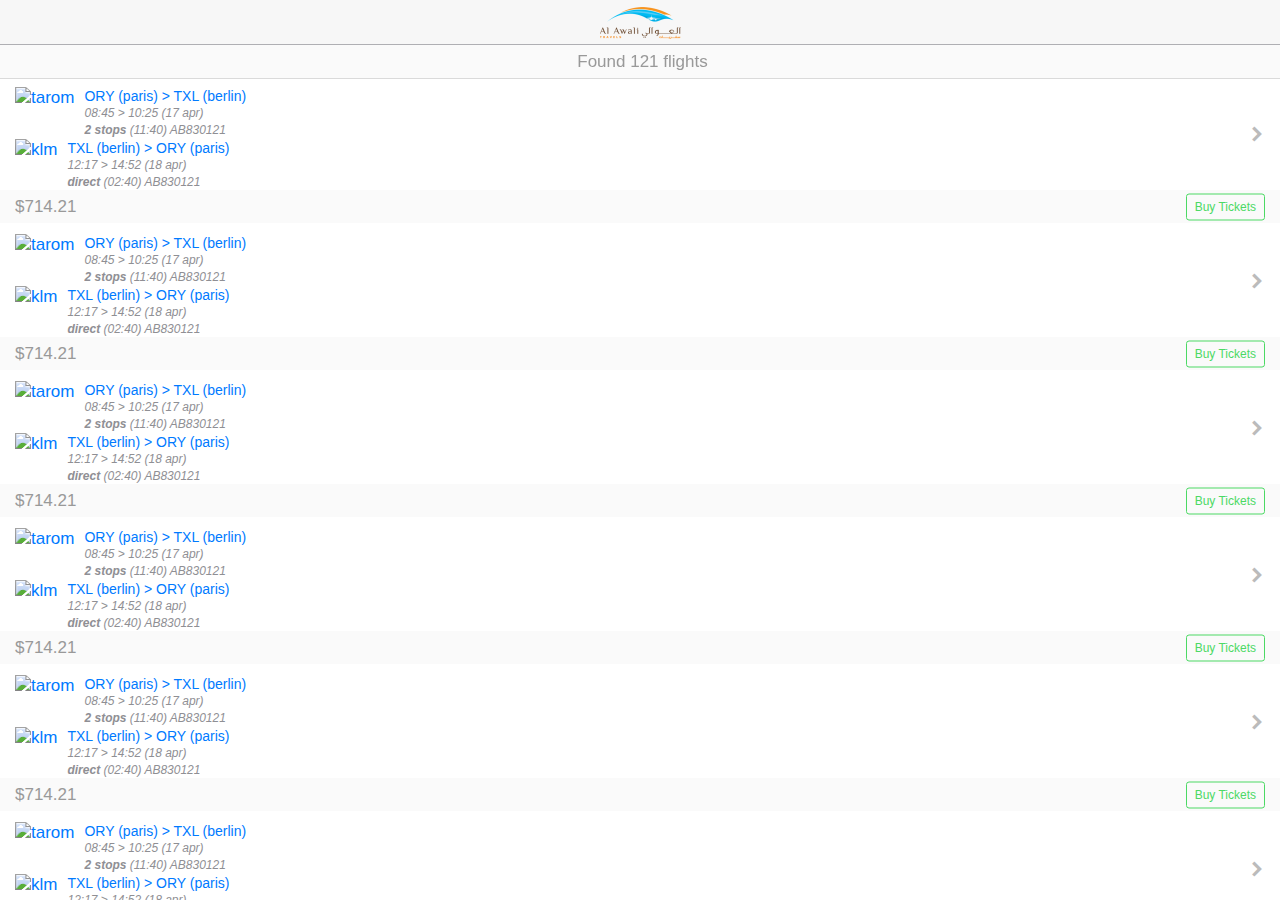
==== tpl/flight/list.html @ 6514df97 "flight search, list and detail" ====
<!DOCTYPE html>
<html>
  <head>
    <meta charset="utf-8">
    <title>Ratchet template page</title>

    <!-- Sets initial viewport load and disables zooming  -->
    <meta name="viewport" content="initial-scale=1, maximum-scale=1">

    <!-- Makes your prototype chrome-less once bookmarked to your phone's home screen -->
    <meta name="apple-mobile-web-app-capable" content="yes">
    <meta name="apple-mobile-web-app-status-bar-style" content="black">

    <!-- Set resources base path -->
    <base href="../../" target="_blank">

    <!-- Include the compiled Ratchet CSS -->
    <link href="css/ratchet.css" rel="stylesheet">
      
    <!-- Optionally, include either the iOS or Android theme -->
    <link href="css/ratchet-theme-ios.css" rel="stylesheet">

    <!-- extra pack icons -->
    <!-- http://themes-pixeden.com/font-demos/7-stroke/index.html -->
    <link href="fonts/pe-icon-7-stroke/css/pe-icon-7-stroke.css" rel="stylesheet">
    <!-- Optional - Adds useful class to manipulate icon font display -->
    <link rel="stylesheet" href="fonts/pe-icon-7-stroke/css/helper.css">
      
    <!-- app style  -->
    <link href="css/style.css" rel="stylesheet">

    <!-- Include the compiled Ratchet JS -->
    <script src="js/ratchet.js"></script>
  </head>
  <body>

    <!-- Make sure all your bars are the first things in your <body> -->
    <header class="bar bar-nav">
      <h1 class="title"><img class="icon center brand-top-logo" src="img/logo.png" alt="awali travels"></h1>
    </header>

    <div class="bar bar-standard bar-header-secondary bar-list-info">
      <span class="breadcrump">Found 121 flights</span>
    </div>

    <div class="content">
      <ul class="table-view">
        <!-- element -->
        <li class="table-view-cell media flight-item">
        <form action="#" method="get">
          <a class="navigate-right" href="tpl/flight/flight-detail.html" data-transition="slide-in">
            <!-- departure route -->
            <img class="media-object pull-left" src="http://placehold.it/48x48" alt="tarom">
            <div class="media-body flight-route-item">
              <span class="flight-title">ORY (paris) > TXL (berlin)</span>
              <p class="flight-info">08:45 > 10:25 (17 apr)</p>
              <p class="flight-info"><strong>2 stops</strong> (11:40) AB830121</p>
            </div>
            <!-- return route -->
            <img class="media-object pull-left" src="http://placehold.it/48x48" alt="klm">
            <div class="media-body flight-route-item">
              <span class="flight-title">TXL (berlin) > ORY (paris)</span>
              <p class="flight-info">12:17 > 14:52 (18 apr)</p>
              <p class="flight-info"><strong>direct</strong> (02:40) AB830121</p>
            </div>
          </a>
        </form>
        </li>
        <li class="table-view-cell table-view-divider">
          <a class="btn btn-outlined btn-positive" href="tpl/flight/flight-detail.html" data-transition="slide-in">Buy Tickets</a>$714.21
        </li>

        <!-- element -->
        <li class="table-view-cell media flight-item">
        <form action="#" method="get">
          <a class="navigate-right" href="tpl/flight/flight-detail.html" data-transition="slide-in">
            <!-- departure route -->
            <img class="media-object pull-left" src="http://placehold.it/48x48" alt="tarom">
            <div class="media-body flight-route-item">
              <span class="flight-title">ORY (paris) > TXL (berlin)</span>
              <p class="flight-info">08:45 > 10:25 (17 apr)</p>
              <p class="flight-info"><strong>2 stops</strong> (11:40) AB830121</p>
            </div>
            <!-- return route -->
            <img class="media-object pull-left" src="http://placehold.it/48x48" alt="klm">
            <div class="media-body flight-route-item">
              <span class="flight-title">TXL (berlin) > ORY (paris)</span>
              <p class="flight-info">12:17 > 14:52 (18 apr)</p>
              <p class="flight-info"><strong>direct</strong> (02:40) AB830121</p>
            </div>
          </a>
        </form>
        </li>
        <li class="table-view-cell table-view-divider">
          <a class="btn btn-outlined btn-positive" href="tpl/flight/flight-detail.html" data-transition="slide-in">Buy Tickets</a>$714.21
        </li>

        <!-- element -->
        <li class="table-view-cell media flight-item">
        <form action="#" method="get">
          <a class="navigate-right" href="tpl/flight/flight-detail.html" data-transition="slide-in">
            <!-- departure route -->
            <img class="media-object pull-left" src="http://placehold.it/48x48" alt="tarom">
            <div class="media-body flight-route-item">
              <span class="flight-title">ORY (paris) > TXL (berlin)</span>
              <p class="flight-info">08:45 > 10:25 (17 apr)</p>
              <p class="flight-info"><strong>2 stops</strong> (11:40) AB830121</p>
            </div>
            <!-- return route -->
            <img class="media-object pull-left" src="http://placehold.it/48x48" alt="klm">
            <div class="media-body flight-route-item">
              <span class="flight-title">TXL (berlin) > ORY (paris)</span>
              <p class="flight-info">12:17 > 14:52 (18 apr)</p>
              <p class="flight-info"><strong>direct</strong> (02:40) AB830121</p>
            </div>
          </a>
        </form>
        </li>
        <li class="table-view-cell table-view-divider">
          <a class="btn btn-outlined btn-positive" href="tpl/flight/flight-detail.html" data-transition="slide-in">Buy Tickets</a>$714.21
        </li>

        <!-- element -->
        <li class="table-view-cell media flight-item">
        <form action="#" method="get">
          <a class="navigate-right" href="tpl/flight/flight-detail.html" data-transition="slide-in">
            <!-- departure route -->
            <img class="media-object pull-left" src="http://placehold.it/48x48" alt="tarom">
            <div class="media-body flight-route-item">
              <span class="flight-title">ORY (paris) > TXL (berlin)</span>
              <p class="flight-info">08:45 > 10:25 (17 apr)</p>
              <p class="flight-info"><strong>2 stops</strong> (11:40) AB830121</p>
            </div>
            <!-- return route -->
            <img class="media-object pull-left" src="http://placehold.it/48x48" alt="klm">
            <div class="media-body flight-route-item">
              <span class="flight-title">TXL (berlin) > ORY (paris)</span>
              <p class="flight-info">12:17 > 14:52 (18 apr)</p>
              <p class="flight-info"><strong>direct</strong> (02:40) AB830121</p>
            </div>
          </a>
        </form>
        </li>
        <li class="table-view-cell table-view-divider">
          <a class="btn btn-outlined btn-positive" href="tpl/flight/flight-detail.html" data-transition="slide-in">Buy Tickets</a>$714.21
        </li>

        <!-- element -->
        <li class="table-view-cell media flight-item">
        <form action="#" method="get">
          <a class="navigate-right" href="tpl/flight/flight-detail.html" data-transition="slide-in">
            <!-- departure route -->
            <img class="media-object pull-left" src="http://placehold.it/48x48" alt="tarom">
            <div class="media-body flight-route-item">
              <span class="flight-title">ORY (paris) > TXL (berlin)</span>
              <p class="flight-info">08:45 > 10:25 (17 apr)</p>
              <p class="flight-info"><strong>2 stops</strong> (11:40) AB830121</p>
            </div>
            <!-- return route -->
            <img class="media-object pull-left" src="http://placehold.it/48x48" alt="klm">
            <div class="media-body flight-route-item">
              <span class="flight-title">TXL (berlin) > ORY (paris)</span>
              <p class="flight-info">12:17 > 14:52 (18 apr)</p>
              <p class="flight-info"><strong>direct</strong> (02:40) AB830121</p>
            </div>
          </a>
        </form>
        </li>
        <li class="table-view-cell table-view-divider">
          <a class="btn btn-outlined btn-positive" href="tpl/flight/flight-detail.html" data-transition="slide-in">Buy Tickets</a>$714.21
        </li>

        <!-- element -->
        <li class="table-view-cell media flight-item">
        <form action="#" method="get">
          <a class="navigate-right" href="tpl/flight/flight-detail.html" data-transition="slide-in">
            <!-- departure route -->
            <img class="media-object pull-left" src="http://placehold.it/48x48" alt="tarom">
            <div class="media-body flight-route-item">
              <span class="flight-title">ORY (paris) > TXL (berlin)</span>
              <p class="flight-info">08:45 > 10:25 (17 apr)</p>
              <p class="flight-info"><strong>2 stops</strong> (11:40) AB830121</p>
            </div>
            <!-- return route -->
            <img class="media-object pull-left" src="http://placehold.it/48x48" alt="klm">
            <div class="media-body flight-route-item">
              <span class="flight-title">TXL (berlin) > ORY (paris)</span>
              <p class="flight-info">12:17 > 14:52 (18 apr)</p>
              <p class="flight-info"><strong>direct</strong> (02:40) AB830121</p>
            </div>
          </a>
        </form>
        </li>
        <li class="table-view-cell table-view-divider">
          <a class="btn btn-outlined btn-positive" href="tpl/flight/flight-detail.html" data-transition="slide-in">Buy Tickets</a>$714.21
        </li>

        <!-- list end element -->
        <li class="table-view-cell media flight-list-end"></li>
      </ul>
    </div>
  </body>
</html>
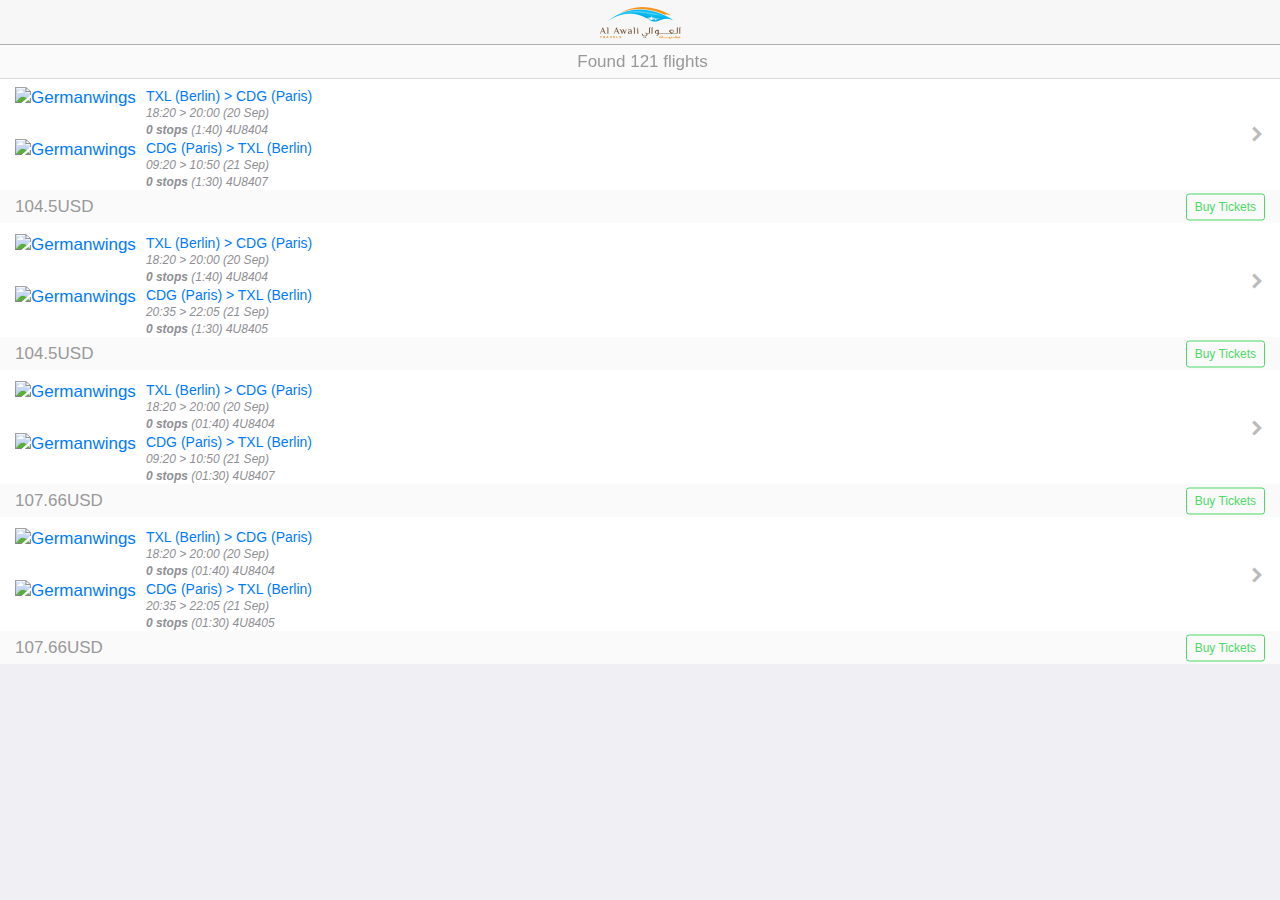
==== commit 8dc9274f: "finishing list for part 1" ====
--- a/tpl/flight/list.html
+++ b/tpl/flight/list.html
@@ -29,8 +29,6 @@
     <!-- app style  -->
     <link href="css/style.css" rel="stylesheet">
 
-    <!-- Include the compiled Ratchet JS -->
-    <script src="js/ratchet.js"></script>
   </head>
   <body>
 
@@ -44,160 +42,23 @@
     </div>
 
     <div class="content">
-      <ul class="table-view">
-        <!-- element -->
-        <li class="table-view-cell media flight-item">
-        <form action="#" method="get">
-          <a class="navigate-right" href="tpl/flight/flight-detail.html" data-transition="slide-in">
-            <!-- departure route -->
-            <img class="media-object pull-left" src="http://placehold.it/48x48" alt="tarom">
-            <div class="media-body flight-route-item">
-              <span class="flight-title">ORY (paris) > TXL (berlin)</span>
-              <p class="flight-info">08:45 > 10:25 (17 apr)</p>
-              <p class="flight-info"><strong>2 stops</strong> (11:40) AB830121</p>
-            </div>
-            <!-- return route -->
-            <img class="media-object pull-left" src="http://placehold.it/48x48" alt="klm">
-            <div class="media-body flight-route-item">
-              <span class="flight-title">TXL (berlin) > ORY (paris)</span>
-              <p class="flight-info">12:17 > 14:52 (18 apr)</p>
-              <p class="flight-info"><strong>direct</strong> (02:40) AB830121</p>
-            </div>
-          </a>
-        </form>
-        </li>
-        <li class="table-view-cell table-view-divider">
-          <a class="btn btn-outlined btn-positive" href="tpl/flight/flight-detail.html" data-transition="slide-in">Buy Tickets</a>$714.21
-        </li>
+      <ul id="flight-list" class="table-view"></ul>
+    </div>
 
-        <!-- element -->
-        <li class="table-view-cell media flight-item">
-        <form action="#" method="get">
-          <a class="navigate-right" href="tpl/flight/flight-detail.html" data-transition="slide-in">
-            <!-- departure route -->
-            <img class="media-object pull-left" src="http://placehold.it/48x48" alt="tarom">
-            <div class="media-body flight-route-item">
-              <span class="flight-title">ORY (paris) > TXL (berlin)</span>
-              <p class="flight-info">08:45 > 10:25 (17 apr)</p>
-              <p class="flight-info"><strong>2 stops</strong> (11:40) AB830121</p>
-            </div>
-            <!-- return route -->
-            <img class="media-object pull-left" src="http://placehold.it/48x48" alt="klm">
-            <div class="media-body flight-route-item">
-              <span class="flight-title">TXL (berlin) > ORY (paris)</span>
-              <p class="flight-info">12:17 > 14:52 (18 apr)</p>
-              <p class="flight-info"><strong>direct</strong> (02:40) AB830121</p>
-            </div>
-          </a>
-        </form>
-        </li>
-        <li class="table-view-cell table-view-divider">
-          <a class="btn btn-outlined btn-positive" href="tpl/flight/flight-detail.html" data-transition="slide-in">Buy Tickets</a>$714.21
-        </li>
+    <!-- Include the compiled Ratchet JS -->
+    <script src="js/ratchet.js"></script>
+    
+    <!-- Include the compiled jQuery JS -->
+    <script src="js/jquery.js"></script>
 
-        <!-- element -->
-        <li class="table-view-cell media flight-item">
-        <form action="#" method="get">
-          <a class="navigate-right" href="tpl/flight/flight-detail.html" data-transition="slide-in">
-            <!-- departure route -->
-            <img class="media-object pull-left" src="http://placehold.it/48x48" alt="tarom">
-            <div class="media-body flight-route-item">
-              <span class="flight-title">ORY (paris) > TXL (berlin)</span>
-              <p class="flight-info">08:45 > 10:25 (17 apr)</p>
-              <p class="flight-info"><strong>2 stops</strong> (11:40) AB830121</p>
-            </div>
-            <!-- return route -->
-            <img class="media-object pull-left" src="http://placehold.it/48x48" alt="klm">
-            <div class="media-body flight-route-item">
-              <span class="flight-title">TXL (berlin) > ORY (paris)</span>
-              <p class="flight-info">12:17 > 14:52 (18 apr)</p>
-              <p class="flight-info"><strong>direct</strong> (02:40) AB830121</p>
-            </div>
-          </a>
-        </form>
-        </li>
-        <li class="table-view-cell table-view-divider">
-          <a class="btn btn-outlined btn-positive" href="tpl/flight/flight-detail.html" data-transition="slide-in">Buy Tickets</a>$714.21
-        </li>
+    <!-- Include the compiled moment JS -->
+    <script src="js/moment.min.js"></script>
 
-        <!-- element -->
-        <li class="table-view-cell media flight-item">
-        <form action="#" method="get">
-          <a class="navigate-right" href="tpl/flight/flight-detail.html" data-transition="slide-in">
-            <!-- departure route -->
-            <img class="media-object pull-left" src="http://placehold.it/48x48" alt="tarom">
-            <div class="media-body flight-route-item">
-              <span class="flight-title">ORY (paris) > TXL (berlin)</span>
-              <p class="flight-info">08:45 > 10:25 (17 apr)</p>
-              <p class="flight-info"><strong>2 stops</strong> (11:40) AB830121</p>
-            </div>
-            <!-- return route -->
-            <img class="media-object pull-left" src="http://placehold.it/48x48" alt="klm">
-            <div class="media-body flight-route-item">
-              <span class="flight-title">TXL (berlin) > ORY (paris)</span>
-              <p class="flight-info">12:17 > 14:52 (18 apr)</p>
-              <p class="flight-info"><strong>direct</strong> (02:40) AB830121</p>
-            </div>
-          </a>
-        </form>
-        </li>
-        <li class="table-view-cell table-view-divider">
-          <a class="btn btn-outlined btn-positive" href="tpl/flight/flight-detail.html" data-transition="slide-in">Buy Tickets</a>$714.21
-        </li>
+    <!-- Include the adapter JS -->
+    <script src="js/adapters/flight-memory.js"></script>
 
-        <!-- element -->
-        <li class="table-view-cell media flight-item">
-        <form action="#" method="get">
-          <a class="navigate-right" href="tpl/flight/flight-detail.html" data-transition="slide-in">
-            <!-- departure route -->
-            <img class="media-object pull-left" src="http://placehold.it/48x48" alt="tarom">
-            <div class="media-body flight-route-item">
-              <span class="flight-title">ORY (paris) > TXL (berlin)</span>
-              <p class="flight-info">08:45 > 10:25 (17 apr)</p>
-              <p class="flight-info"><strong>2 stops</strong> (11:40) AB830121</p>
-            </div>
-            <!-- return route -->
-            <img class="media-object pull-left" src="http://placehold.it/48x48" alt="klm">
-            <div class="media-body flight-route-item">
-              <span class="flight-title">TXL (berlin) > ORY (paris)</span>
-              <p class="flight-info">12:17 > 14:52 (18 apr)</p>
-              <p class="flight-info"><strong>direct</strong> (02:40) AB830121</p>
-            </div>
-          </a>
-        </form>
-        </li>
-        <li class="table-view-cell table-view-divider">
-          <a class="btn btn-outlined btn-positive" href="tpl/flight/flight-detail.html" data-transition="slide-in">Buy Tickets</a>$714.21
-        </li>
+    <!-- Include the list JS -->
+    <script src="js/list.js"></script>
 
-        <!-- element -->
-        <li class="table-view-cell media flight-item">
-        <form action="#" method="get">
-          <a class="navigate-right" href="tpl/flight/flight-detail.html" data-transition="slide-in">
-            <!-- departure route -->
-            <img class="media-object pull-left" src="http://placehold.it/48x48" alt="tarom">
-            <div class="media-body flight-route-item">
-              <span class="flight-title">ORY (paris) > TXL (berlin)</span>
-              <p class="flight-info">08:45 > 10:25 (17 apr)</p>
-              <p class="flight-info"><strong>2 stops</strong> (11:40) AB830121</p>
-            </div>
-            <!-- return route -->
-            <img class="media-object pull-left" src="http://placehold.it/48x48" alt="klm">
-            <div class="media-body flight-route-item">
-              <span class="flight-title">TXL (berlin) > ORY (paris)</span>
-              <p class="flight-info">12:17 > 14:52 (18 apr)</p>
-              <p class="flight-info"><strong>direct</strong> (02:40) AB830121</p>
-            </div>
-          </a>
-        </form>
-        </li>
-        <li class="table-view-cell table-view-divider">
-          <a class="btn btn-outlined btn-positive" href="tpl/flight/flight-detail.html" data-transition="slide-in">Buy Tickets</a>$714.21
-        </li>
-
-        <!-- list end element -->
-        <li class="table-view-cell media flight-list-end"></li>
-      </ul>
-    </div>
   </body>
 </html>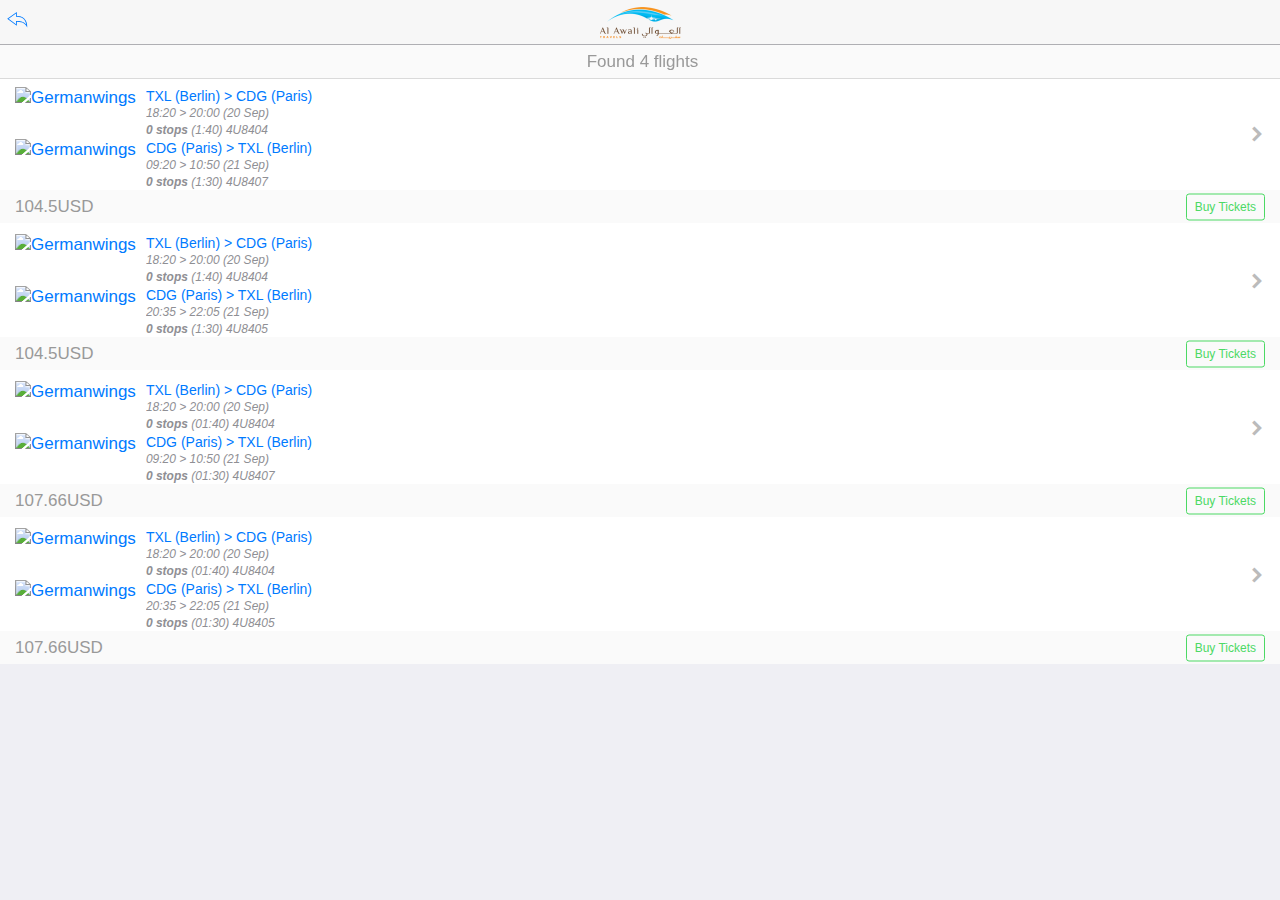
==== commit 2f34b22f: "'20150429_1'" ====
--- a/tpl/flight/list.html
+++ b/tpl/flight/list.html
@@ -34,11 +34,15 @@
 
     <!-- Make sure all your bars are the first things in your <body> -->
     <header class="bar bar-nav">
+      <a class="btn btn-link btn-nav pull-left" href="index.html" data-transition="slide-out">
+        <span class="icon pe-7s-back"></span>
+        <!-- List -->
+      </a>
       <h1 class="title"><img class="icon center brand-top-logo" src="img/logo.png" alt="awali travels"></h1>
     </header>
 
     <div class="bar bar-standard bar-header-secondary bar-list-info">
-      <span class="breadcrump">Found 121 flights</span>
+      <span class="breadcrump"><i class="pe-7s-science pe-spin"></i> searching...</span>
     </div>
 
     <div class="content">
@@ -59,6 +63,7 @@
 
     <!-- Include the list JS -->
     <script src="js/list.js"></script>
+    <script src="js/app.js"></script>
 
   </body>
 </html>